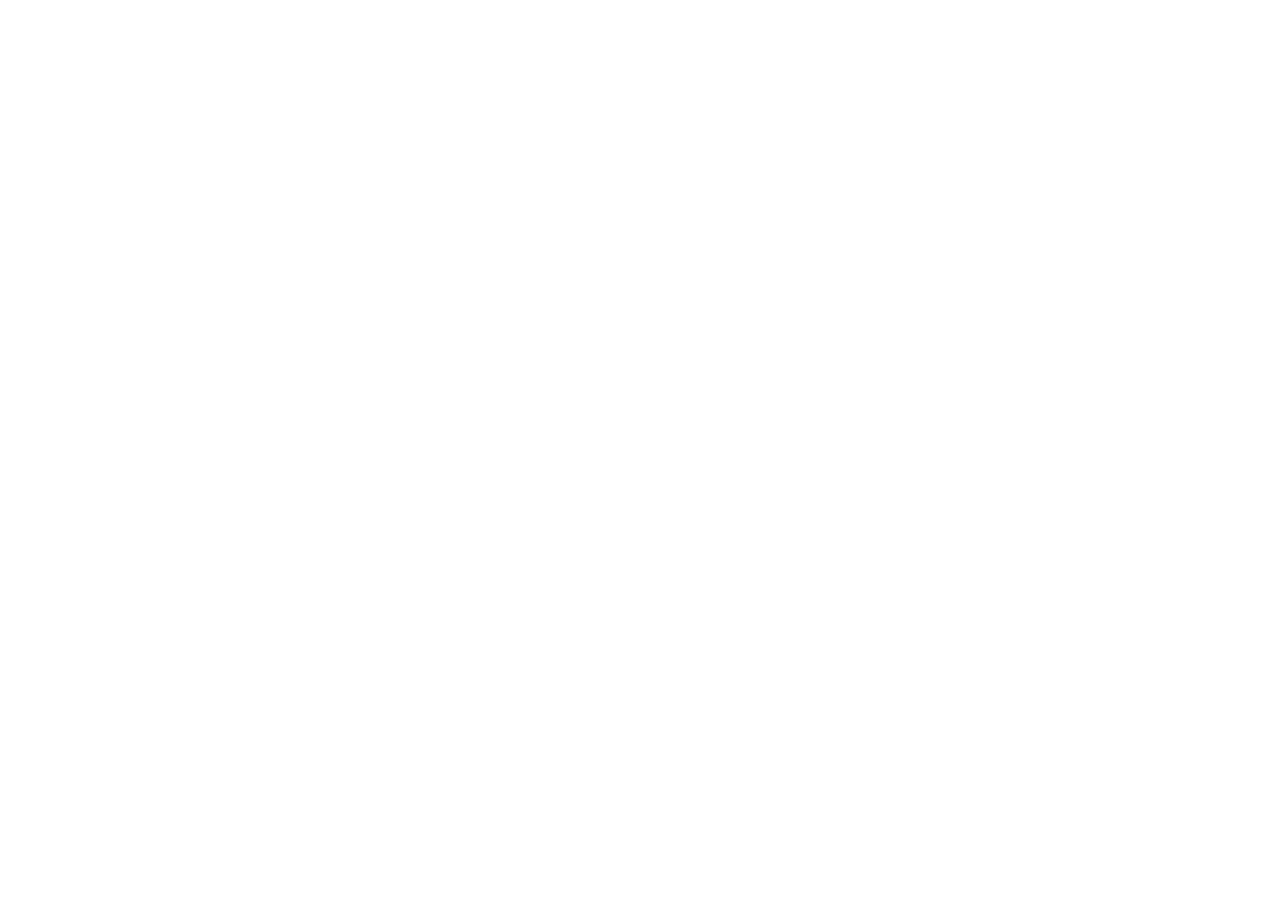
==== web/index.html @ 6a9a8387 "." ====
<!DOCTYPE html>
<html>
<head>
  <!--
    If you are serving your web app in a path other than the root, change the
    href value below to reflect the base path you are serving from.

    The path provided below has to start and end with a slash "/" in order for
    it to work correctly.

    For more details:
    * https://developer.mozilla.org/en-US/docs/Web/HTML/Element/base
  -->
  <base href="/">

  <meta charset="UTF-8">
  <meta content="IE=Edge" http-equiv="X-UA-Compatible">
  <meta name="description" content="Snake rendition in flutter">

  <!-- iOS meta tags & icons -->
  <meta name="apple-mobile-web-app-capable" content="yes">
  <meta name="apple-mobile-web-app-status-bar-style" content="black">
  <meta name="apple-mobile-web-app-title" content="snake">
  <link rel="apple-touch-icon" href="icons/Icon-192.png">

  <title>snake</title>
  <link rel="manifest" href="manifest.json">
</head>
<body>
  <!-- This script installs service_worker.js to provide PWA functionality to
       application. For more information, see:
       https://developers.google.com/web/fundamentals/primers/service-workers -->
  <script>
    var serviceWorkerVersion = null;
    var scriptLoaded = false;
    function loadMainDartJs() {
      if (scriptLoaded) {
        return;
      }
      scriptLoaded = true;
      var scriptTag = document.createElement('script');
      scriptTag.src = 'main.dart.js';
      scriptTag.type = 'application/javascript';
      document.body.append(scriptTag);
    }

    if ('serviceWorker' in navigator) {
      // Service workers are supported. Use them.
      window.addEventListener('load', function () {
        // Wait for registration to finish before dropping the <script> tag.
        // Otherwise, the browser will load the script multiple times,
        // potentially different versions.
        var serviceWorkerUrl = 'flutter_service_worker.js?v=' + serviceWorkerVersion;
        navigator.serviceWorker.register(serviceWorkerUrl)
          .then((reg) => {
            function waitForActivation(serviceWorker) {
              serviceWorker.addEventListener('statechange', () => {
                if (serviceWorker.state == 'activated') {
                  console.log('Installed new service worker.');
                  loadMainDartJs();
                }
              });
            }
            if (!reg.active && (reg.installing || reg.waiting)) {
              // No active web worker and we have installed or are installing
              // one for the first time. Simply wait for it to activate.
              waitForActivation(reg.installing ?? reg.waiting);
            } else if (!reg.active.scriptURL.endsWith(serviceWorkerVersion)) {
              // When the app updates the serviceWorkerVersion changes, so we
              // need to ask the service worker to update.
              console.log('New service worker available.');
              reg.update();
              waitForActivation(reg.installing);
            } else {
              // Existing service worker is still good.
              console.log('Loading app from service worker.');
              loadMainDartJs();
            }
          });

        // If service worker doesn't succeed in a reasonable amount of time,
        // fallback to plaint <script> tag.
        setTimeout(() => {
          if (!scriptLoaded) {
            console.warn(
              'Failed to load app from service worker. Falling back to plain <script> tag.',
            );
            loadMainDartJs();
          }
        }, 4000);
      });
    } else {
      // Service workers not supported. Just drop the <script> tag.
      loadMainDartJs();
    }
  </script>
</body>
</html>
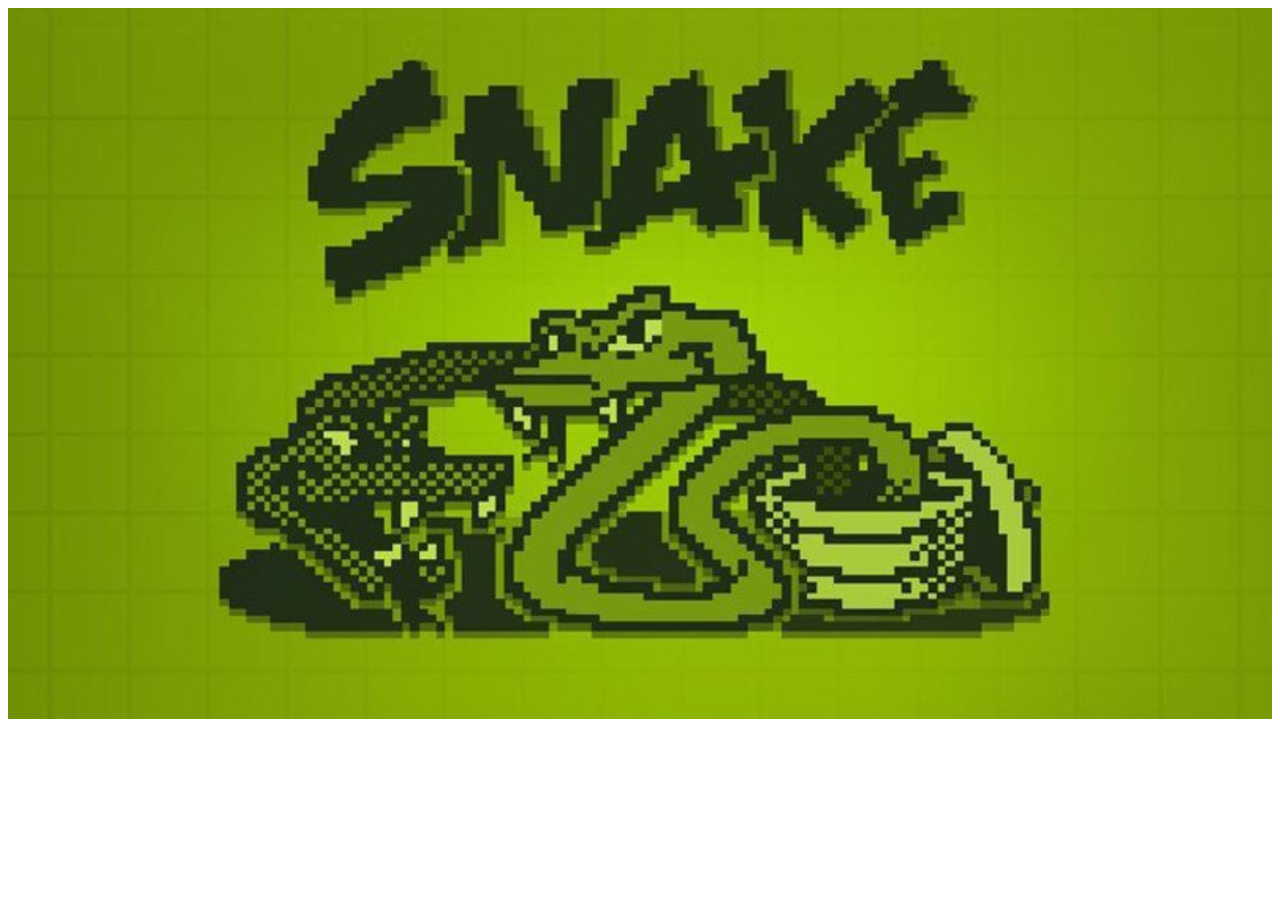
==== commit 3e326129: "added loading screen in web version" ====
--- a/web/index.html
+++ b/web/index.html
@@ -23,10 +23,11 @@
   <meta name="apple-mobile-web-app-title" content="snake">
   <link rel="apple-touch-icon" href="icons/Icon-192.png">
 
-  <title>snake</title>
+  <title>Snake Game</title>
   <link rel="manifest" href="manifest.json">
 </head>
 <body>
+<img src="/assets/snake-game-loading-screen.jpg" width="100%" height="100%">
   <!-- This script installs service_worker.js to provide PWA functionality to
        application. For more information, see:
        https://developers.google.com/web/fundamentals/primers/service-workers -->
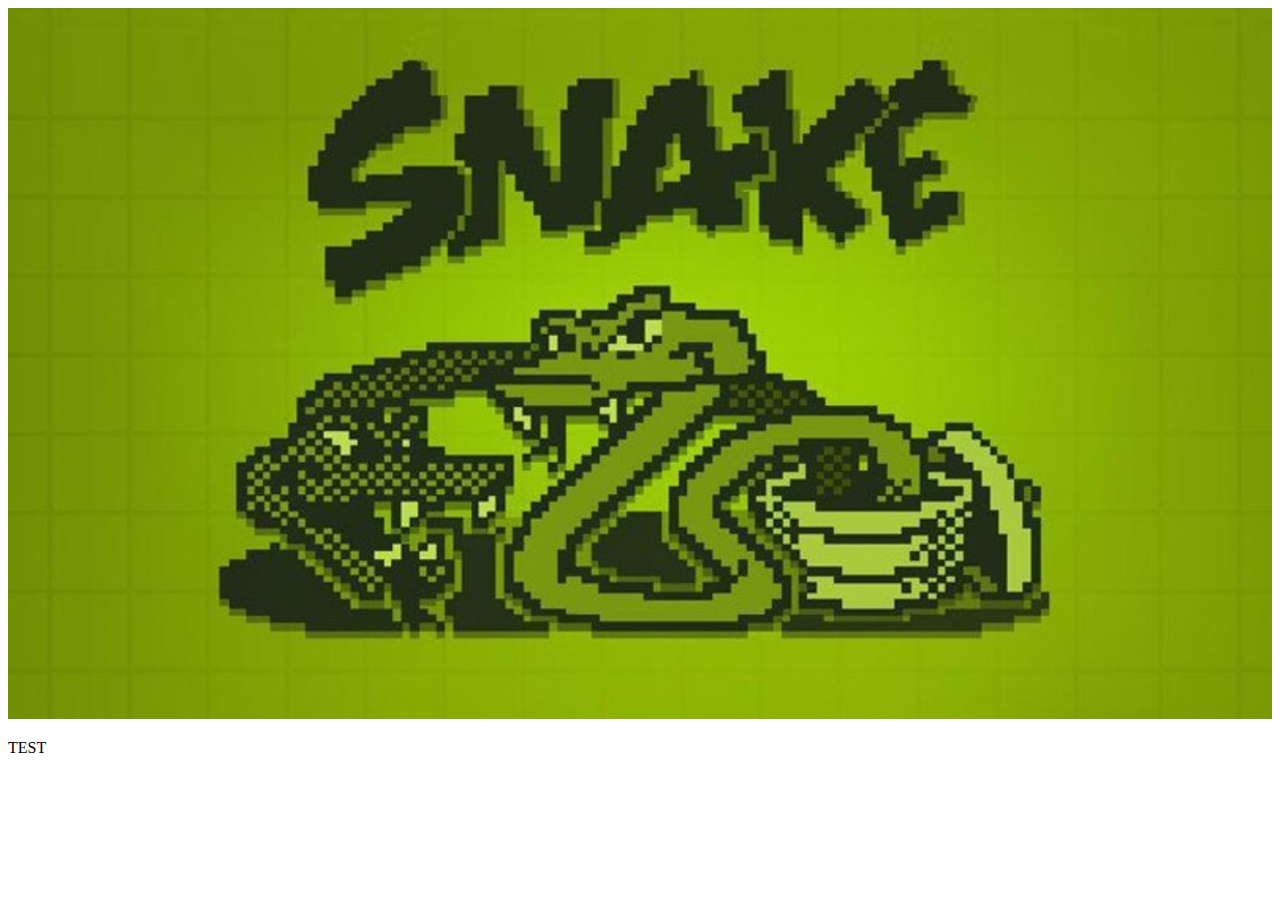
==== commit f8d62ecc: "refactoring" ====
--- a/web/index.html
+++ b/web/index.html
@@ -28,6 +28,7 @@
 </head>
 <body>
 <img src="/assets/snake-game-loading-screen.jpg" width="100%" height="100%">
+<p>TEST</p>
   <!-- This script installs service_worker.js to provide PWA functionality to
        application. For more information, see:
        https://developers.google.com/web/fundamentals/primers/service-workers -->
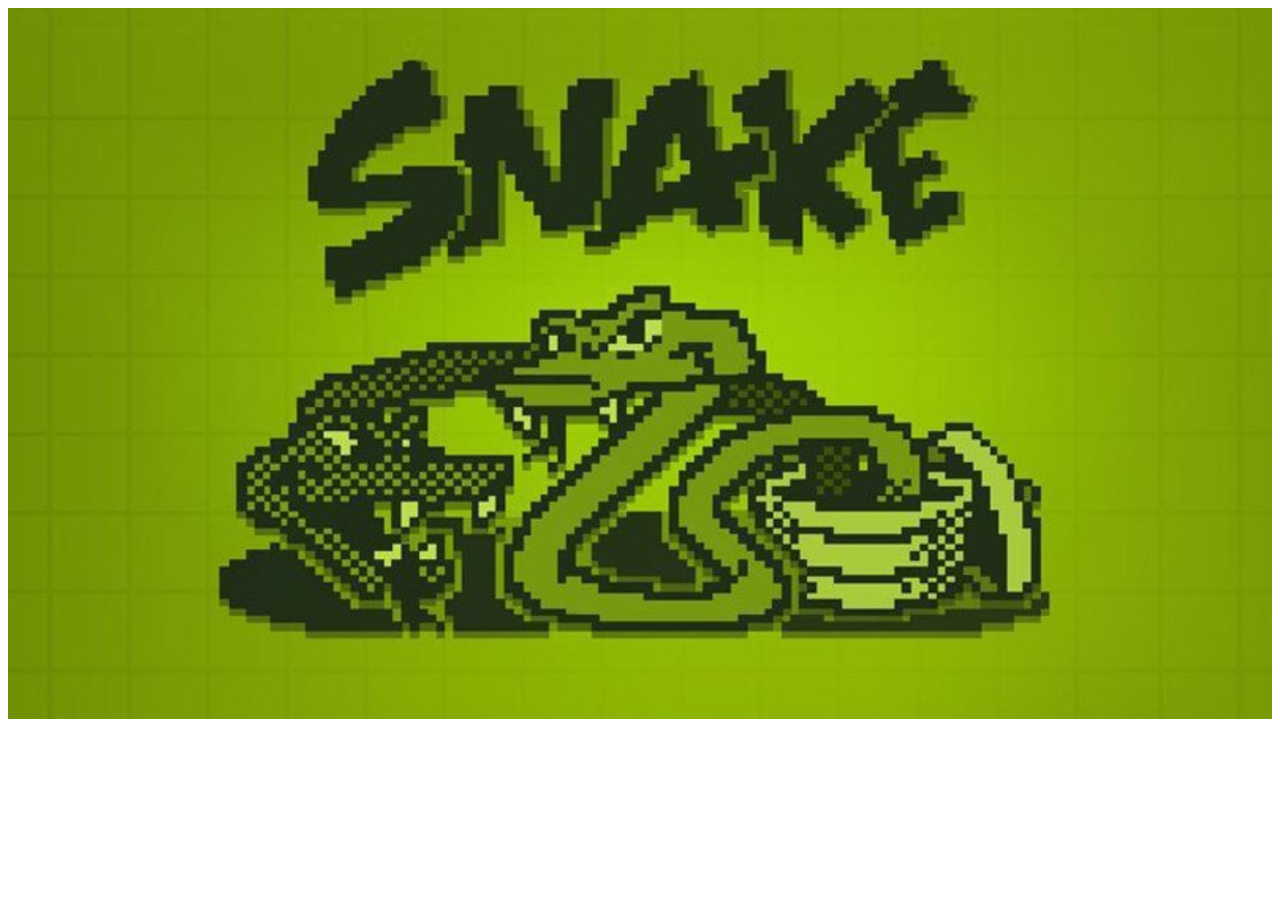
==== commit 0242fed4: "refactoring done + added difficulty increase with score increase" ====
--- a/web/index.html
+++ b/web/index.html
@@ -28,7 +28,6 @@
 </head>
 <body>
 <img src="/assets/snake-game-loading-screen.jpg" width="100%" height="100%">
-<p>TEST</p>
   <!-- This script installs service_worker.js to provide PWA functionality to
        application. For more information, see:
        https://developers.google.com/web/fundamentals/primers/service-workers -->
